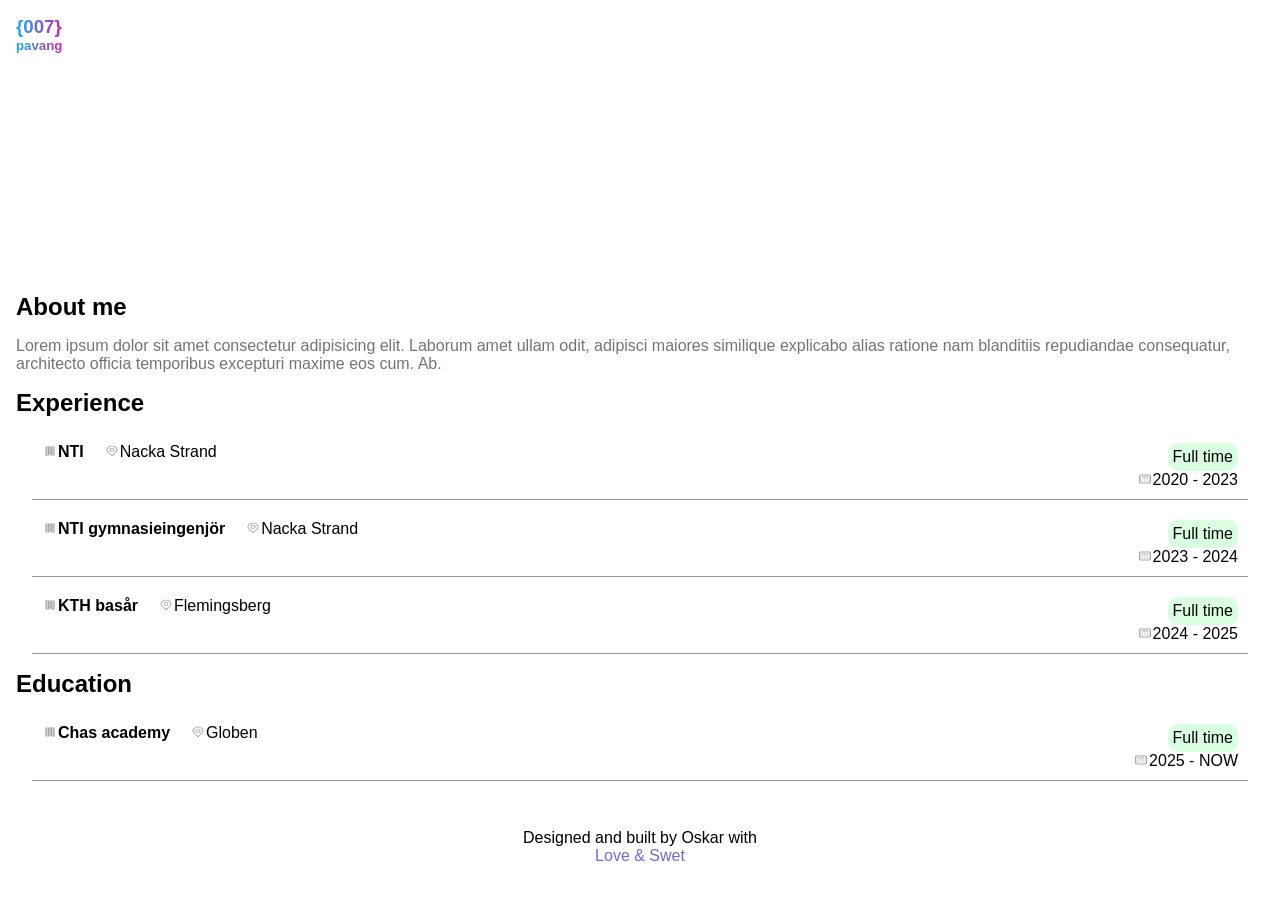
==== pages/about_me.html @ 86d87b60 "starting structure with changed name and dates" ====
<!DOCTYPE html>
<html lang="en">
    <head>
        <meta charset="UTF-8">
        <meta name="viewport" content="width=device-width, initial-scale=1.0">
        <title>About me</title>
        <link rel="stylesheet" href="../css/global/setting-&-variables.css">
        <link rel="stylesheet" href="../css/global/navbar.css">
        <link rel="stylesheet" href="../css/global/footer.css">
        <link rel="stylesheet" href="../css/pages/about_me.css">
    </head>
    <body>
        <nav class="navbar">
            <div>
                <h3 class="gradient-text">{007}</h3>
                <h5 class="gradient-text">pavang</h5>
            </div>
            <input id="menu-toggle" type="checkbox">
            <label class='menu-button-container' for="menu-toggle">
                <span class='menu-button'></span>
            </label>
            <ul class="menu">
                <li><a href="../index.html">Home</a></li>
                <li><a href="#">About Me</a></li>
                <li><a href="#">Tech Stack</a></li>
                <li><a href="./projects.html">Projects</a></li>
                <li><a href="./contact.html">Contact</a></li>
            </ul>
        </nav>
        <main>
            <section>
                <h2 class="about-title">About me</h2>
                <p class="about-text">Lorem ipsum dolor sit amet consectetur adipisicing elit. Laborum amet ullam odit, adipisci maiores similique explicabo alias ratione nam blanditiis repudiandae consequatur, architecto officia temporibus excepturi maxime eos cum. Ab.</p>
            </section>
            <section>
                <h2 class="about-title">Experience</h2>
                <div class="about-info-holder">

                    <div class="about-info-container">
                        <div class="about-specifics-time">
                            <div class="about-specifics-assignment">
                                <h4><img src="../images/building_icon.png" alt="">NTI</h4>
                            </div>
                            <div class="about-place">
                                <p><img src="../images/location_icon.png" alt="">Nacka Strand</p>
                            </div>
                        </div>
                        <div class="about-time-place">
                            <p class="about-time">Full time</p>
                            <p><img src="../images/date_icon.png" alt="">2020 - 2023</p>
                        </div>
                    </div>

                    <div class="about-info-container">
                        <div class="about-specifics-time">
                            <div class="about-specifics-assignment">
                                <h4><img src="../images/building_icon.png" alt="">NTI gymnasieingenjör</h4>
                            </div>
                            <div class="about-place">
                                <p><img src="../images/location_icon.png" alt="">Nacka Strand</p>
                            </div>
                        </div>
                        <div class="about-time-place">
                            <p class="about-time">Full time</p>
                            <p><img src="../images/date_icon.png" alt="">2023 - 2024</p>
                        </div>
                    </div>

                    <div class="about-info-container">
                        <div class="about-specifics-time">
                            <div class="about-specifics-assignment">
                                <h4><img src="../images/building_icon.png" alt="">KTH basår</h4>
                            </div>
                            <div class="about-place">
                                <p><img src="../images/location_icon.png" alt="">Flemingsberg</p>
                            </div>
                        </div>
                        <div class="about-time-place">
                            <p class="about-time">Full time</p>
                            <p><img src="../images/date_icon.png" alt="">2024 - 2025</p>
                        </div>
                    </div>
                </div>
            </section>
            <section>
                <h2 class="about-title">Education</h2>
                <div class="about-info-holder">
 
                    <div class="about-info-container">
                        <div class="about-specifics-time">
                            <div class="about-specifics-assignment">
                                <h4><img src="../images/building_icon.png" alt="">Chas academy</h4>
                            </div>
                            <div class="about-place">
                                <p><img src="../images/location_icon.png" alt="">Globen</p>
                            </div>
                        </div>
                        <div class="about-time-place">
                            <p class="about-time">Full time</p>
                            <p><img src="../images/date_icon.png" alt="">2025 - NOW</p>
                        </div>
                    </div>
                    
                    <!-- <div class="about-info-container">
                        <div class="about-specifics-time">
                            <div class="about-specifics-assignment">
                                <h4><img src="../images/building_icon.png" alt="">Junior Web Developer</h4>
                            </div>
                            <div class="about-place">
                                <p><img src="../images/location_icon.png" alt="">Dr. Rajkumar's Learning App</p>
                                <p>bengaluru</p>
                            </div>
                        </div>
                        <div class="about-time-place">
                            <p class="about-time">Full time</p>
                            <p><img src="../images/date_icon.png" alt="">Sep 2021 -Dec 2021</p>
                        </div>
                    </div> -->
                </div>
                </section>
            </main>
            <footer>
            <p class="footer-text">Designed and built by Oskar with </p><p class="footer-gradient-text">Love & Swet</p>
        </footer>
    </body>
</html>
---- css/global/setting-&-variables.css ----
* {
    box-sizing: border-box;
    margin: 0;
    padding: 0;
    font-family: Arial, sans-serif;
}

:root {
  --blue: #13B0F5;
  --pink: #CA24B4;
  --grey: #666666;
  --green: #D7FFE0;
}

@media (prefers-color-scheme: dark) {
  body {
    color: #eee;
    background: #121212;
  }
}
---- css/global/navbar.css ----
.navbar {
  display: flex;
  flex-direction: row;
  align-items: center;
  justify-content: space-between;
  padding: 1em;
  margin-bottom: 14rem;
}

.gradient-text {
  background: linear-gradient(to right, var(--blue), var(--pink));
  -webkit-background-clip: text;
  background-clip: text;
  color: transparent;
}

.menu {
  display: flex;
  flex-direction: row;
  list-style-type: none;
  margin: 0;
  padding: 0;
}

.menu > li {
  margin: 0 1rem;
  overflow: hidden;
}

.menu > li > a {
  text-decoration: none;
  color: white;
}

.navbar-icon-holder {
  display: flex;
  flex-direction: row;
  align-items: center;
  overflow: hidden;
}

.navbar-icon-holder > img {
  margin: 0 1rem;
  display: block;
  overflow: hidden;
}

.menu-button-container {
  display: none;
  height: 100%;
  width: 30px;
  cursor: pointer;
  flex-direction: column;
  justify-content: center;
  align-items: center;
}

#menu-toggle {
  display: none;
}

.menu-button,
.menu-button::before,
.menu-button::after {
  display: block;
  background-color: #000000;
  position: absolute;
  height: 4px;
  width: 30px;
  transition: transform 400ms cubic-bezier(0.23, 1, 0.32, 1);
  border-radius: 2px;
}

.menu-button::before {
  content: '';
  margin-top: -8px;
}

.menu-button::after {
  content: '';
  margin-top: 8px;
}

/* #menu-toggle:checked + .menu-button-container .menu-button::before {
  margin-top: 0px;
  transform: rotate(405deg);
} */

/* #menu-toggle:checked + .menu-button-container .menu-button {
  background: rgba(255, 255, 255, 0);
} */

/* #menu-toggle:checked + .menu-button-container .menu-button::after {
  margin-top: 0px;
  transform: rotate(-405deg);
} */

@media (max-width: 760px) {
  .menu-button-container {
    display: flex;
  }

  .menu {
    position: absolute;
    top: 0;
    margin-top: 50px;
    left: 0;
    flex-direction: column;
    width: 100%;
    justify-content: center;
    align-items: center;
    margin-bottom: 16rem;
  }

  #menu-toggle ~ .menu > li {
    height: 0;
    margin: 0;
    padding: 0;
    border: 0;
    transition: height 400ms cubic-bezier(0.23, 1, 0.32, 1);
  }

  #menu-toggle:checked ~ .menu > li {
    height: 2.5em;
    padding: 0.5em;
    transition: height 400ms cubic-bezier(0.23, 1, 0.32, 1);
  }

  #menu-toggle ~ .navbar-icon-holder > img {
    height: 0;
    margin: 0;
    padding: 0;
    border: 0;
    transition: height 400ms cubic-bezier(0.23, 1, 0.32, 1);
  }

  #menu-toggle:checked ~ .navbar-icon-holder > img {
    height: 2.5em;
    padding: 0.5em;
    transition: height 400ms cubic-bezier(0.23, 1, 0.32, 1);
  }

  .menu > li {
    display: flex;
    justify-content: center;
    margin: 0;
    padding: 0.5em 0;
    width: 100%;
    color: white;
  }
}
---- css/global/footer.css ----
footer {
    text-align: center;
    padding: 1em 0;
    margin-top: 2em;
}

.footer-text .footer-gradient-text{
    font-size: 0.9em;
    color: #666666;
}

.footer-gradient-text {
    background: linear-gradient(to right, var(--blue), var(--pink));
    -webkit-background-clip: text;
    background-clip: text;
    color: transparent;
}
---- css/pages/about_me.css ----
.about-title {
    margin: 1rem;
}

.about-text {
    margin: 1rem;
    color: rgba(0, 0, 0, 0.55);
}

.about-info-holder {
    display: flex;
    flex-direction: column;
    justify-content: center;
    align-items: center;
    gap: 10px;
    margin-top: 1rem;
}

.about-info-container {
    display: flex;
    flex-direction: row;
    width: 95%;
    padding: 10px;
    border-bottom: 1px solid rgba(0, 0, 0, 0.418);
}

.about-specifics-assignment {
    display: flex;
    flex-direction: row;
    justify-content: space-between;
}

.about-specifics-assignment p {
    background-color: var(--green);
    padding: 5px;
    border-radius: 10px;
    width: 20%;
    text-align: center;
}

.about-time {
    background-color: var(--green);
    padding: 5px;
    border-radius: 10px;
    width: fit-content;
    text-align: center;
    color: black;
}

.about-time-place {
    display: flex;
    flex-direction: row;
    justify-content: space-between;
}

.about-place {
    display: flex;
    flex-direction: column;
}

.about-specifics-time {
    display: flex;
    flex-direction: column;
    width: 50%;
}

.about-time-place {
    display: flex;
    flex-direction: column;
    width: 50%;
    justify-content: flex-end;
    align-items: flex-end;
}

@media (min-width: 768px) {
    .about-specifics-time {
        flex-direction: row;
    }
    .about-place {
        margin-left: 20px;
    }
}
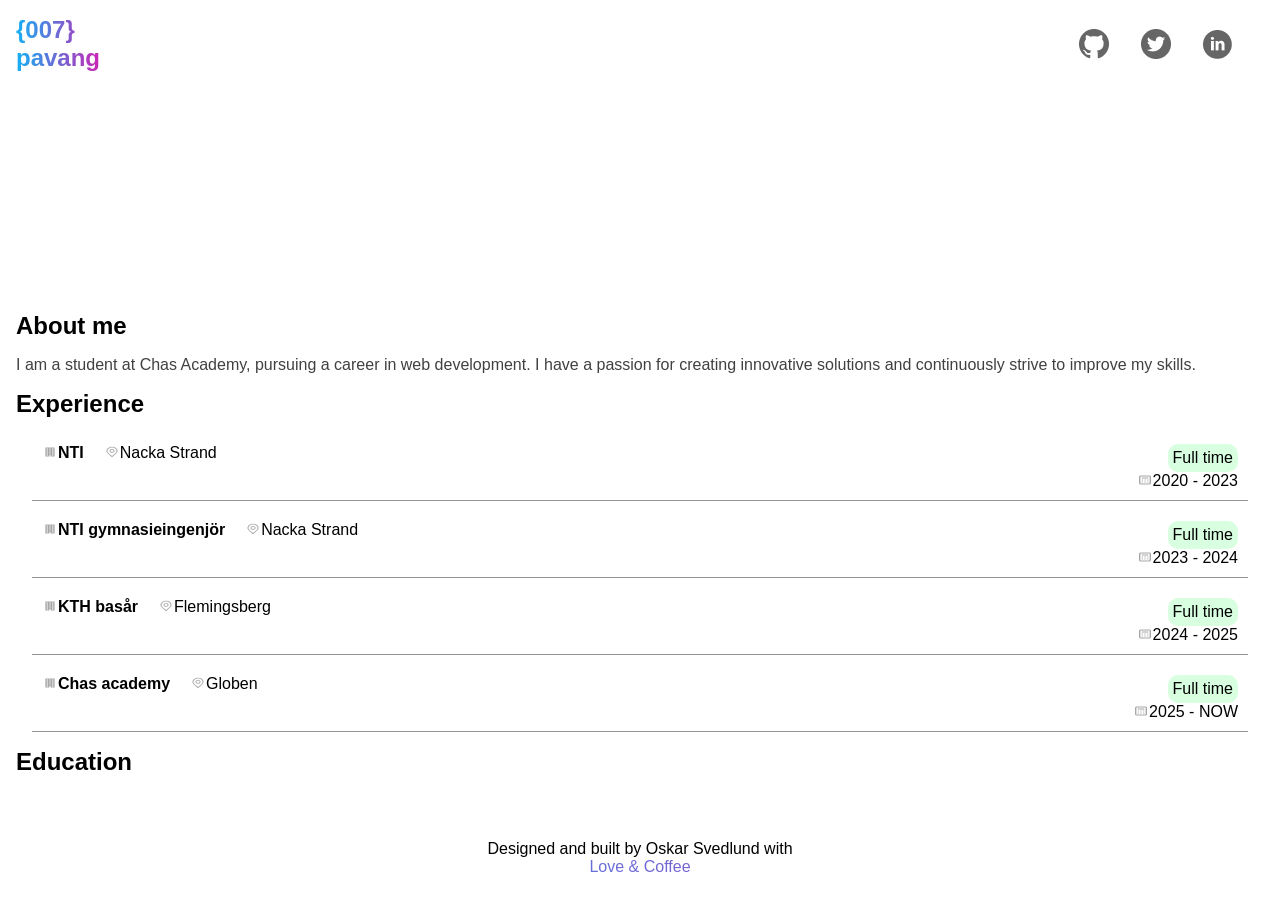
==== commit 142cbd20: "will now be sent in" ====
--- a/pages/about_me.html
+++ b/pages/about_me.html
@@ -9,11 +9,12 @@
         <link rel="stylesheet" href="../css/global/footer.css">
         <link rel="stylesheet" href="../css/pages/about_me.css">
     </head>
+    
     <body>
         <nav class="navbar">
             <div>
-                <h3 class="gradient-text">{007}</h3>
-                <h5 class="gradient-text">pavang</h5>
+                <h1 class="gradient-text">{007}</h1>
+                <h1 class="gradient-text">pavang</h1>
             </div>
             <input id="menu-toggle" type="checkbox">
             <label class='menu-button-container' for="menu-toggle">
@@ -22,105 +23,131 @@
             <ul class="menu">
                 <li><a href="../index.html">Home</a></li>
                 <li><a href="#">About Me</a></li>
-                <li><a href="#">Tech Stack</a></li>
                 <li><a href="./projects.html">Projects</a></li>
                 <li><a href="./contact.html">Contact</a></li>
+                <li class="navbar-icon-holder">
+                    <img src="../images/github_icon.png" alt="github icon">
+                    <img src="../images/twitter_icon.png" alt="twitter icon">
+                    <img src="../images/linkedin_icon.png" alt="linkedin icon">
+                </li>
             </ul>
         </nav>
         <main>
             <section>
                 <h2 class="about-title">About me</h2>
-                <p class="about-text">Lorem ipsum dolor sit amet consectetur adipisicing elit. Laborum amet ullam odit, adipisci maiores similique explicabo alias ratione nam blanditiis repudiandae consequatur, architecto officia temporibus excepturi maxime eos cum. Ab.</p>
+                <p class="about-text" id="aboutText"></p>
             </section>
             <section>
                 <h2 class="about-title">Experience</h2>
-                <div class="about-info-holder">
-
-                    <div class="about-info-container">
-                        <div class="about-specifics-time">
-                            <div class="about-specifics-assignment">
-                                <h4><img src="../images/building_icon.png" alt="">NTI</h4>
-                            </div>
-                            <div class="about-place">
-                                <p><img src="../images/location_icon.png" alt="">Nacka Strand</p>
-                            </div>
-                        </div>
-                        <div class="about-time-place">
-                            <p class="about-time">Full time</p>
-                            <p><img src="../images/date_icon.png" alt="">2020 - 2023</p>
-                        </div>
-                    </div>
-
-                    <div class="about-info-container">
-                        <div class="about-specifics-time">
-                            <div class="about-specifics-assignment">
-                                <h4><img src="../images/building_icon.png" alt="">NTI gymnasieingenjör</h4>
-                            </div>
-                            <div class="about-place">
-                                <p><img src="../images/location_icon.png" alt="">Nacka Strand</p>
-                            </div>
-                        </div>
-                        <div class="about-time-place">
-                            <p class="about-time">Full time</p>
-                            <p><img src="../images/date_icon.png" alt="">2023 - 2024</p>
-                        </div>
-                    </div>
-
-                    <div class="about-info-container">
-                        <div class="about-specifics-time">
-                            <div class="about-specifics-assignment">
-                                <h4><img src="../images/building_icon.png" alt="">KTH basår</h4>
-                            </div>
-                            <div class="about-place">
-                                <p><img src="../images/location_icon.png" alt="">Flemingsberg</p>
-                            </div>
-                        </div>
-                        <div class="about-time-place">
-                            <p class="about-time">Full time</p>
-                            <p><img src="../images/date_icon.png" alt="">2024 - 2025</p>
-                        </div>
+                <div class="about-info-holder" id="experienceList"></div>
+                
+                <!-- Modal -->
+                <div id="aboutModal" class="about-modal">
+                    <div class="about-modal-overlay"></div>
+                    <div class="about-modal-content">
+                        <button class="about-modal-close">&times;</button>
+                        <div id="modalBody"></div>
                     </div>
                 </div>
             </section>
             <section>
                 <h2 class="about-title">Education</h2>
-                <div class="about-info-holder">
- 
-                    <div class="about-info-container">
-                        <div class="about-specifics-time">
-                            <div class="about-specifics-assignment">
-                                <h4><img src="../images/building_icon.png" alt="">Chas academy</h4>
-                            </div>
-                            <div class="about-place">
-                                <p><img src="../images/location_icon.png" alt="">Globen</p>
-                            </div>
-                        </div>
-                        <div class="about-time-place">
-                            <p class="about-time">Full time</p>
-                            <p><img src="../images/date_icon.png" alt="">2025 - NOW</p>
-                        </div>
-                    </div>
-                    
-                    <!-- <div class="about-info-container">
-                        <div class="about-specifics-time">
-                            <div class="about-specifics-assignment">
-                                <h4><img src="../images/building_icon.png" alt="">Junior Web Developer</h4>
-                            </div>
-                            <div class="about-place">
-                                <p><img src="../images/location_icon.png" alt="">Dr. Rajkumar's Learning App</p>
-                                <p>bengaluru</p>
-                            </div>
-                        </div>
-                        <div class="about-time-place">
-                            <p class="about-time">Full time</p>
-                            <p><img src="../images/date_icon.png" alt="">Sep 2021 -Dec 2021</p>
-                        </div>
-                    </div> -->
-                </div>
-                </section>
+                <div class="about-info-holder" id="educationList"></div>
+            </section>
             </main>
             <footer>
-            <p class="footer-text">Designed and built by Oskar with </p><p class="footer-gradient-text">Love & Swet</p>
+            <p class="footer-text">Designed and built by Oskar Svedlund with </p><p class="footer-gradient-text">Love & Coffee</p>
         </footer>
+        <script>
+            async function loadAboutPageContent() {
+                try {
+                    const response = await fetch('../data/about_me.json');
+                    const data = await response.json();
+
+                    document.getElementById('aboutText').textContent = data.about;
+
+                    const experienceList = document.getElementById('experienceList');
+                    experienceList.innerHTML = '';
+                    data.experience.forEach(item => {
+                        const container = document.createElement('div');
+                        container.className = 'about-info-container modal-trigger';
+                        container.innerHTML = `
+                            <div class="about-specifics-time">
+                                <div class="about-specifics-assignment">
+                                    <h4><img src="../images/building_icon.png" alt="">${item.name}</h4>
+                                </div>
+                                <div class="about-place">
+                                    <p><img src="../images/location_icon.png" alt="">${item.location}</p>
+                                </div>
+                            </div>
+                            <div class="about-time-place">
+                                <p class="about-time">${item.status}</p>
+                                <p><img src="../images/date_icon.png" alt="">${item.date}</p>
+                            </div>
+                        `;
+                        experienceList.appendChild(container);
+                    });
+
+                    attachModalListeners();
+                } catch (error) {
+                    console.error('Unable to load about page content:', error);
+                }
+            }
+
+            function attachModalListeners() {
+                const modal = document.getElementById('aboutModal');
+                const modalBody = document.getElementById('modalBody');
+                const closeBtn = document.querySelector('.about-modal-close');
+                const modalTriggers = document.querySelectorAll('.modal-trigger');
+
+                modalTriggers.forEach(trigger => {
+                    trigger.addEventListener('click', function() {
+                        const clone = this.cloneNode(true);
+                        clone.classList.remove('modal-trigger');
+                        modalBody.innerHTML = '';
+                        modalBody.appendChild(clone);
+                        modal.classList.add('active');
+                    });
+                });
+
+                closeBtn.addEventListener('click', function() {
+                    modal.classList.remove('active');
+                });
+
+                modal.querySelector('.about-modal-overlay').addEventListener('click', function() {
+                    modal.classList.remove('active');
+                });
+            }
+
+            function setupNavbarToggle() {
+                const menuToggle = document.getElementById('menu-toggle');
+                const menuButtonContainer = document.querySelector('.menu-button-container');
+                const menu = document.querySelector('.menu');
+
+                menuButtonContainer.addEventListener('click', function(e) {
+                    e.preventDefault();
+                    menuToggle.checked = !menuToggle.checked;
+                });
+
+                const menuLinks = menu.querySelectorAll('a');
+                menuLinks.forEach(link => {
+                    link.addEventListener('click', function() {
+                        menuToggle.checked = false;
+                    });
+                });
+
+                document.addEventListener('click', function(event) {
+                    const isClickInsideMenu = menu.contains(event.target);
+                    const isClickInsideButton = menuButtonContainer.contains(event.target);
+
+                    if (!isClickInsideMenu && !isClickInsideButton && menuToggle.checked) {
+                        menuToggle.checked = false;
+                    }
+                });
+            }
+
+            setupNavbarToggle();
+            loadAboutPageContent();
+        </script>
     </body>
 </html>
--- a/css/global/navbar.css
+++ b/css/global/navbar.css
@@ -5,6 +5,7 @@
   justify-content: space-between;
   padding: 1em;
   margin-bottom: 14rem;
+  position: relative;
 }
 
 .gradient-text {
@@ -53,6 +54,7 @@
   flex-direction: column;
   justify-content: center;
   align-items: center;
+  position: relative;
 }
 
 #menu-toggle {
@@ -63,22 +65,22 @@
 .menu-button::before,
 .menu-button::after {
   display: block;
-  background-color: #000000;
+  background-color: var(--blue);
   position: absolute;
   height: 4px;
   width: 30px;
-  transition: transform 400ms cubic-bezier(0.23, 1, 0.32, 1);
+  transition: transform 400ms cubic-bezier(0.23, 1, 0.32, 1), background 400ms ease;
   border-radius: 2px;
 }
 
 .menu-button::before {
   content: '';
-  margin-top: -8px;
+  top: -8px;
 }
 
 .menu-button::after {
   content: '';
-  margin-top: 8px;
+  top: 8px;
 }
 
 /* #menu-toggle:checked + .menu-button-container .menu-button::before {
--- a/css/pages/about_me.css
+++ b/css/pages/about_me.css
@@ -4,7 +4,13 @@
 
 .about-text {
     margin: 1rem;
-    color: rgba(0, 0, 0, 0.55);
+    color: rgba(0, 0, 0, 0.75);
+}
+
+@media (prefers-color-scheme: dark) {
+    .about-text {
+        color: rgba(255, 255, 255, 0.85);
+    }
 }
 
 .about-info-holder {
@@ -79,4 +85,97 @@
     .about-place {
         margin-left: 20px;
     }
+}
+
+.about-description {
+    color: rgba(0, 0, 0, 0.7);
+    margin: 10px 0 0 0;
+    line-height: 1.6;
+}
+
+@media (prefers-color-scheme: dark) {
+    .about-description {
+        color: rgba(255, 255, 255, 0.85);
+    }
+}
+
+.modal-trigger {
+    cursor: pointer;
+    transition: transform 0.2s, box-shadow 0.2s;
+}
+
+.modal-trigger:hover {
+    transform: translateY(-5px);
+    box-shadow: 0 8px 16px rgba(0, 0, 0, 0.1);
+}
+
+.about-modal {
+    display: none;
+    position: fixed;
+    top: 0;
+    left: 0;
+    width: 100%;
+    height: 100%;
+    z-index: 1000;
+}
+
+.about-modal.active {
+    display: flex;
+    align-items: center;
+    justify-content: center;
+}
+
+.about-modal-overlay {
+    position: absolute;
+    top: 0;
+    left: 0;
+    width: 100%;
+    height: 100%;
+    background-color: rgba(0, 0, 0, 0.5);
+    z-index: 1;
+}
+
+.about-modal-content {
+    position: relative;
+    background-color: var(--grey);
+    padding: 40px;
+    border-radius: 10px;
+    width: 90%;
+    max-width: 600px;
+    box-shadow: 0 10px 40px rgba(0, 0, 0, 0.3);
+    z-index: 2;
+    animation: slideIn 0.3s ease-out;
+}
+
+@keyframes slideIn {
+    from {
+        opacity: 0;
+        transform: scale(0.9);
+    }
+    to {
+        opacity: 1;
+        transform: scale(1);
+    }
+}
+
+.about-modal-close {
+    position: absolute;
+    top: 15px;
+    right: 20px;
+    background: none;
+    border: none;
+    font-size: 28px;
+    cursor: pointer;
+    color: #666;
+    transition: color 0.2s;
+}
+
+.about-modal-close:hover {
+    color: #000;
+}
+
+#modalBody .about-info-container {
+    width: 100%;
+    border: none;
+    padding: 0;
 }
